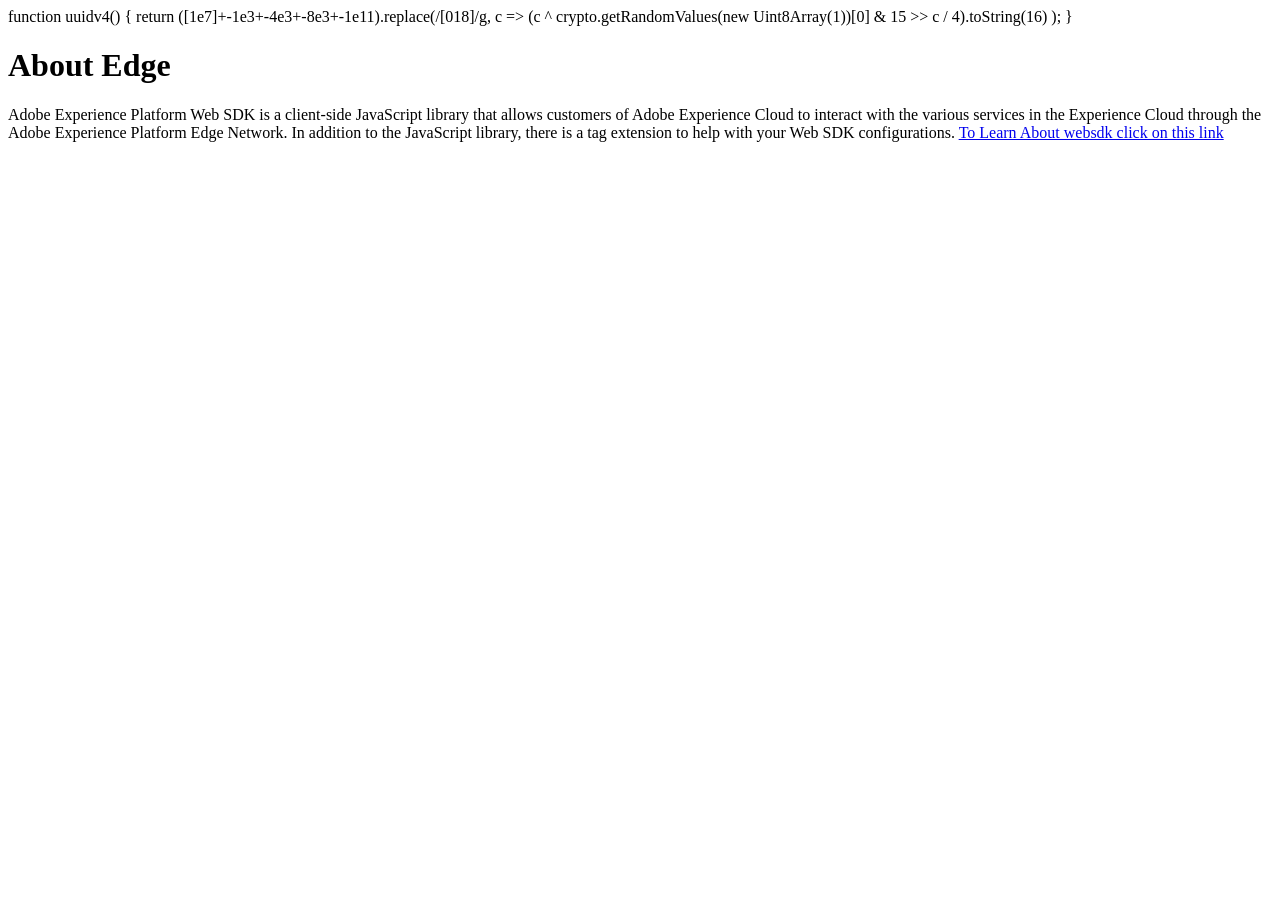
==== about.html @ ecd1d3c7 "Update and rename About.html to about.html" ====
<!doctype html>
<html lang="en">

<head>
	<title>About Page</title>


	<!-- Adobe: Start Scripts-->
	<!--/Preconnect and DNS-Prefetch-->
	<!--Data Layer to enable rich data collection and targeting-->
	<!--/Data Layer-->
function uuidv4() {
  return ([1e7]+-1e3+-4e3+-8e3+-1e11).replace(/[018]/g, c =>
    (c ^ crypto.getRandomValues(new Uint8Array(1))[0] & 15 >> c / 4).toString(16)
  );
}
	<script>
		let pageName = document.location.pathname.split('/')[1];
		window.adobeDataLayer = window.adobeDataLayer || [];
		window.adobeDataLayer.push({
			"event": "Page Loaded",
			"xdm": {
				"web": {
					"webPageDetails": {
						"siteSection": "about page", //home is for the root directory
						"language": "en",
						"pageType": "about-page", //the template name or id
						"pageName": pageName,
						"ErrorPage": "", // incase of 404 error page only
						"publishDate": "05/04/2023",
						"FPID":uuidv4();
					},
					"category": {
						"siteSection1": "",
						"siteSection2": "",
						"siteSection3": "",


					}
				}
			}
		});
	</script>
	<!--Launch Header Embed Code: REPLACE THE NEXT LINE WITH THE EMBED CODE FROM YOUR OWN DEVELOPMENT ENVIRONMENT-->
	<script src="https://assets.adobedtm.com/22bf1a13013f/0cef31991912/launch-c0f99a84365e-development.min.js"
		async></script>
	<!--/Launch Header Embed Code-->
	<!-- Adobe: End Scripts-->
</head>

<body>
	<h1>About Edge</h1>
	Adobe Experience Platform Web SDK is a client-side JavaScript library that allows customers of Adobe Experience Cloud to interact with the various services in the Experience Cloud through the Adobe Experience Platform Edge Network. In addition to the JavaScript library, there is a tag extension to help with your Web SDK configurations.
  <a href="https://experienceleague.adobe.com/docs/experience-platform/edge/home.html?lang=en">To Learn About websdk click on this link</a>
  </body>

</html>
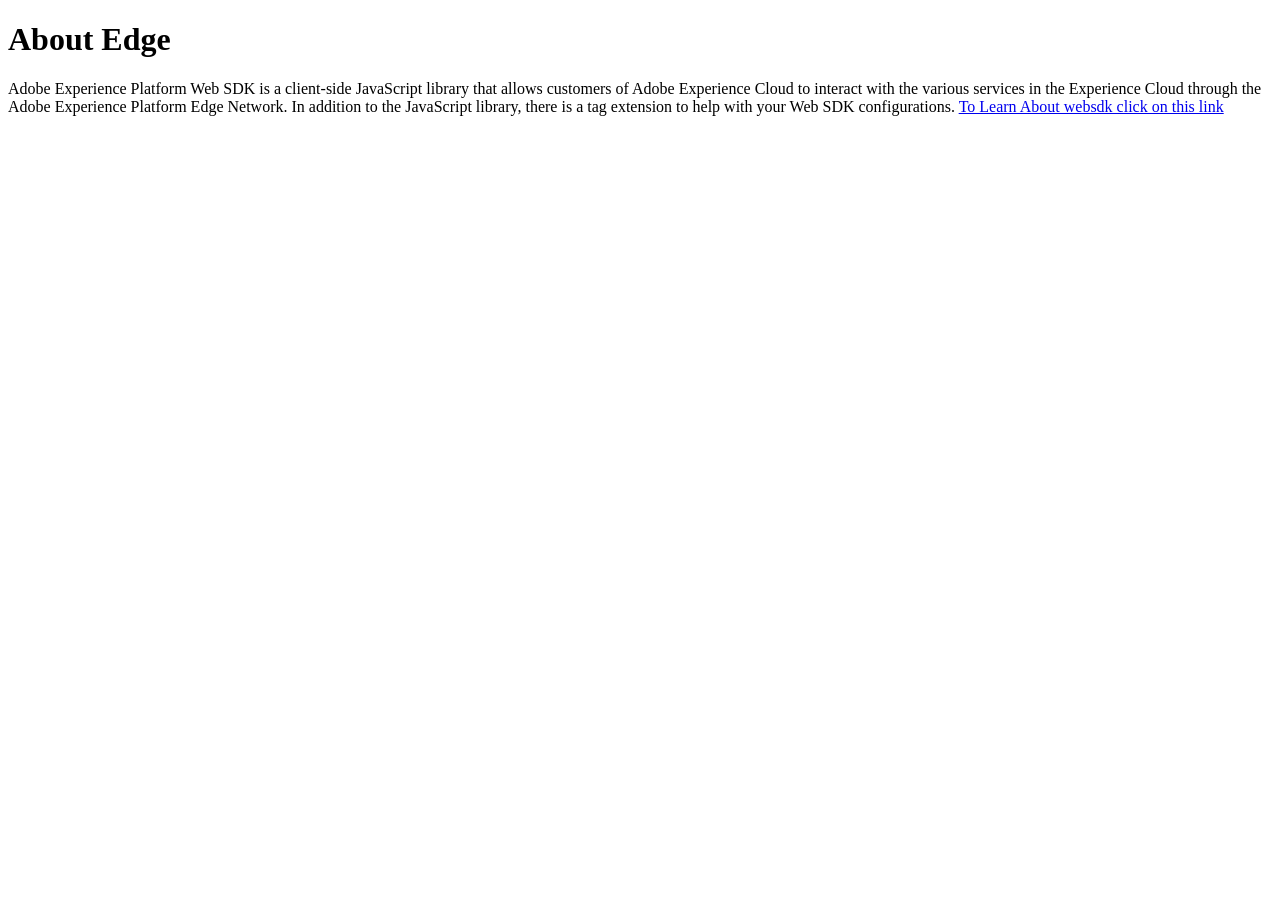
==== commit 981f7d51: "Update about.html" ====
--- a/about.html
+++ b/about.html
@@ -9,11 +9,7 @@
 	<!--/Preconnect and DNS-Prefetch-->
 	<!--Data Layer to enable rich data collection and targeting-->
 	<!--/Data Layer-->
-function uuidv4() {
-  return ([1e7]+-1e3+-4e3+-8e3+-1e11).replace(/[018]/g, c =>
-    (c ^ crypto.getRandomValues(new Uint8Array(1))[0] & 15 >> c / 4).toString(16)
-  );
-}
+
 	<script>
 		let pageName = document.location.pathname.split('/')[1];
 		window.adobeDataLayer = window.adobeDataLayer || [];
